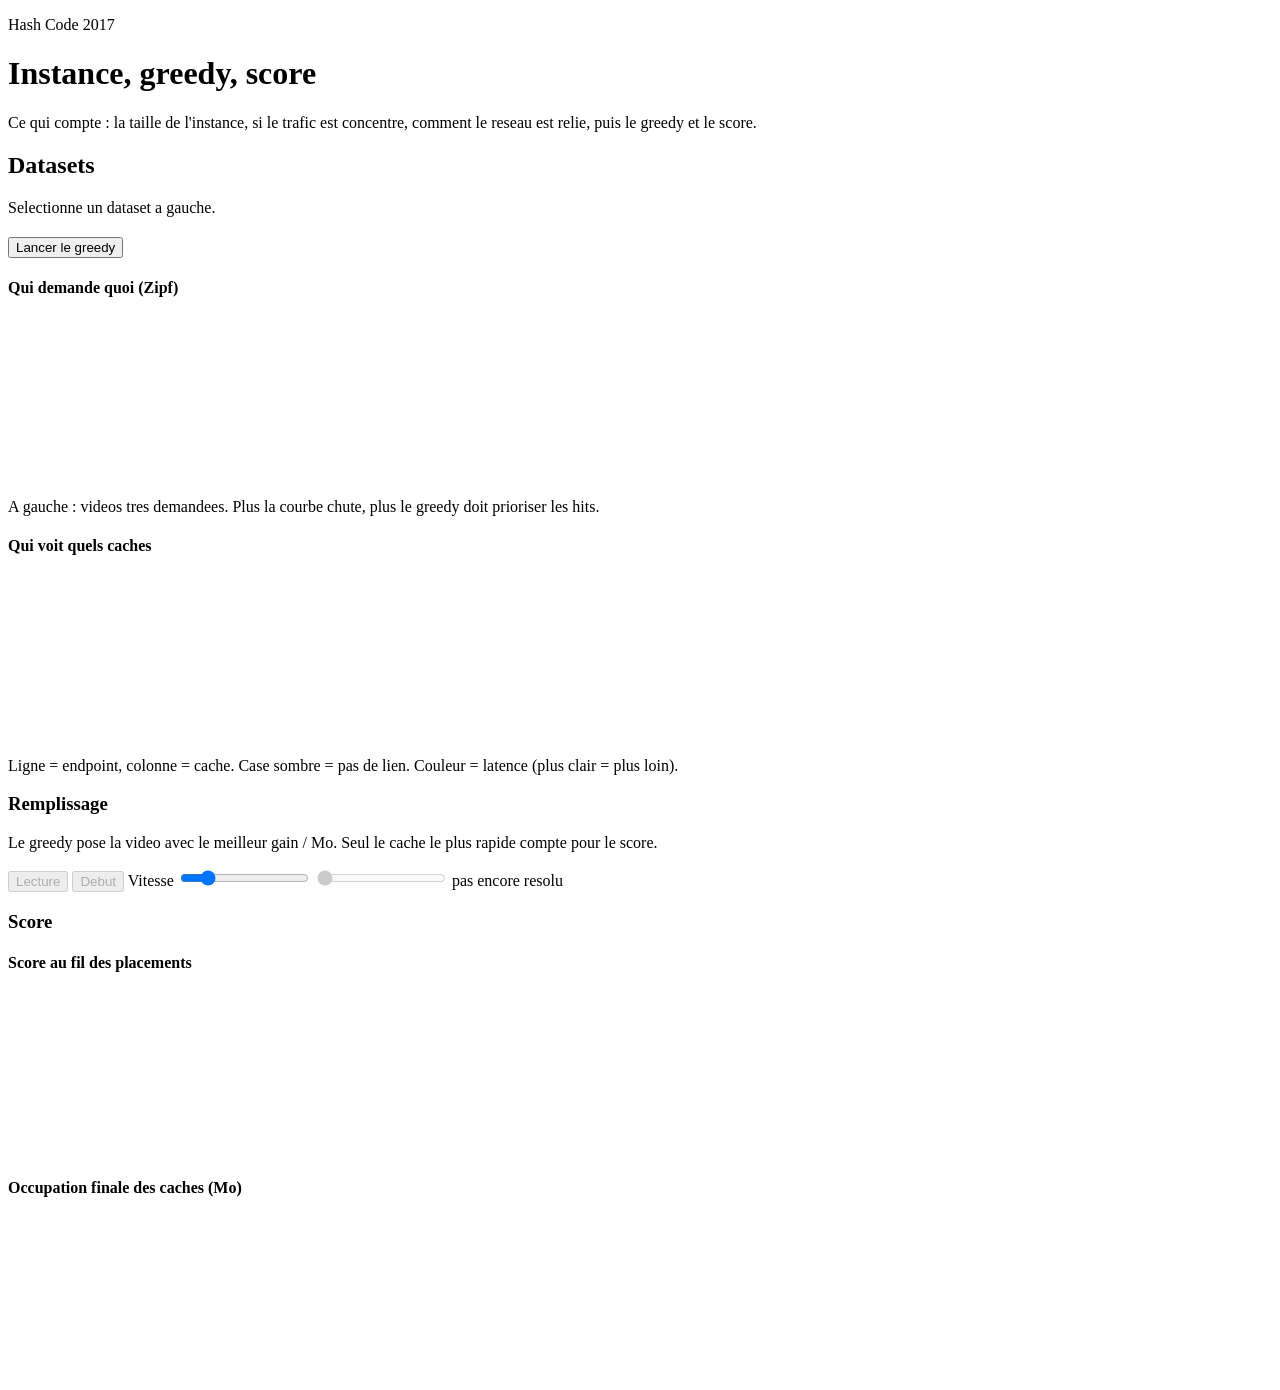
==== web/index.html @ 6b51d8bf "Add instance dashboard, and greedy fill trace." ====
<!DOCTYPE html>
<html lang="fr">
<head>
  <meta charset="UTF-8" />
  <meta name="viewport" content="width=device-width, initial-scale=1" />
  <title>Streaming Videos — dashboard</title>
  <link rel="stylesheet" href="/style.css?v=4" />
</head>
<body>
  <header>
    <div>
      <p class="kicker">Hash Code 2017</p>
      <h1>Instance, greedy, score</h1>
    </div>
    <p class="hint">Ce qui compte : la taille de l'instance, si le trafic est concentre, comment le reseau est relie, puis le greedy et le score.</p>
  </header>

  <main>
    <aside>
      <h2>Datasets</h2>
      <div id="dataset-list" class="list"></div>
    </aside>

    <section class="panel">
      <div id="empty" class="empty">Selectionne un dataset a gauche.</div>

      <div id="work" class="hidden">
        <div class="title-row">
          <div>
            <h2 id="ds-name"></h2>
            <p id="ds-meta" class="meta"></p>
          </div>
          <button id="btn-solve" type="button">Lancer le greedy</button>
        </div>

        <div class="cards" id="header-cards"></div>
        <p id="insight" class="legend"></p>

        <div class="grid-2">
          <article>
            <h4>Qui demande quoi (Zipf)</h4>
            <canvas id="chart-zipf" height="160"></canvas>
            <p class="legend">A gauche : videos tres demandees. Plus la courbe chute, plus le greedy doit prioriser les hits.</p>
          </article>
          <article>
            <h4>Qui voit quels caches</h4>
            <canvas id="chart-heat" height="160"></canvas>
            <p class="legend">Ligne = endpoint, colonne = cache. Case sombre = pas de lien. Couleur = latence (plus clair = plus loin).</p>
          </article>
        </div>

        <h3>Remplissage</h3>
        <p class="legend">Le greedy pose la video avec le meilleur gain / Mo. Seul le cache le plus rapide compte pour le score.</p>
        <div class="controls">
          <button id="btn-play" type="button" disabled>Lecture</button>
          <button id="btn-reset" type="button" disabled>Debut</button>
          <label>Vitesse
            <input id="speed" type="range" min="1" max="40" value="8" />
          </label>
          <input id="scrub" type="range" min="0" max="0" value="0" disabled />
          <span id="step-label">pas encore resolu</span>
        </div>
        <div id="caches" class="caches"></div>
        <p id="event" class="event"></p>

        <h3>Score</h3>
        <div class="cards" id="score-cards"></div>
        <div class="grid-2">
          <article>
            <h4>Score au fil des placements</h4>
            <canvas id="chart-score" height="160"></canvas>
            <p id="score-legend" class="legend"></p>
          </article>
          <article>
            <h4>Occupation finale des caches (Mo)</h4>
            <canvas id="chart-fillbars" height="160"></canvas>
          </article>
        </div>
      </div>
    </section>
  </main>
  <script src="/app.js?v=4"></script>
</body>
</html>
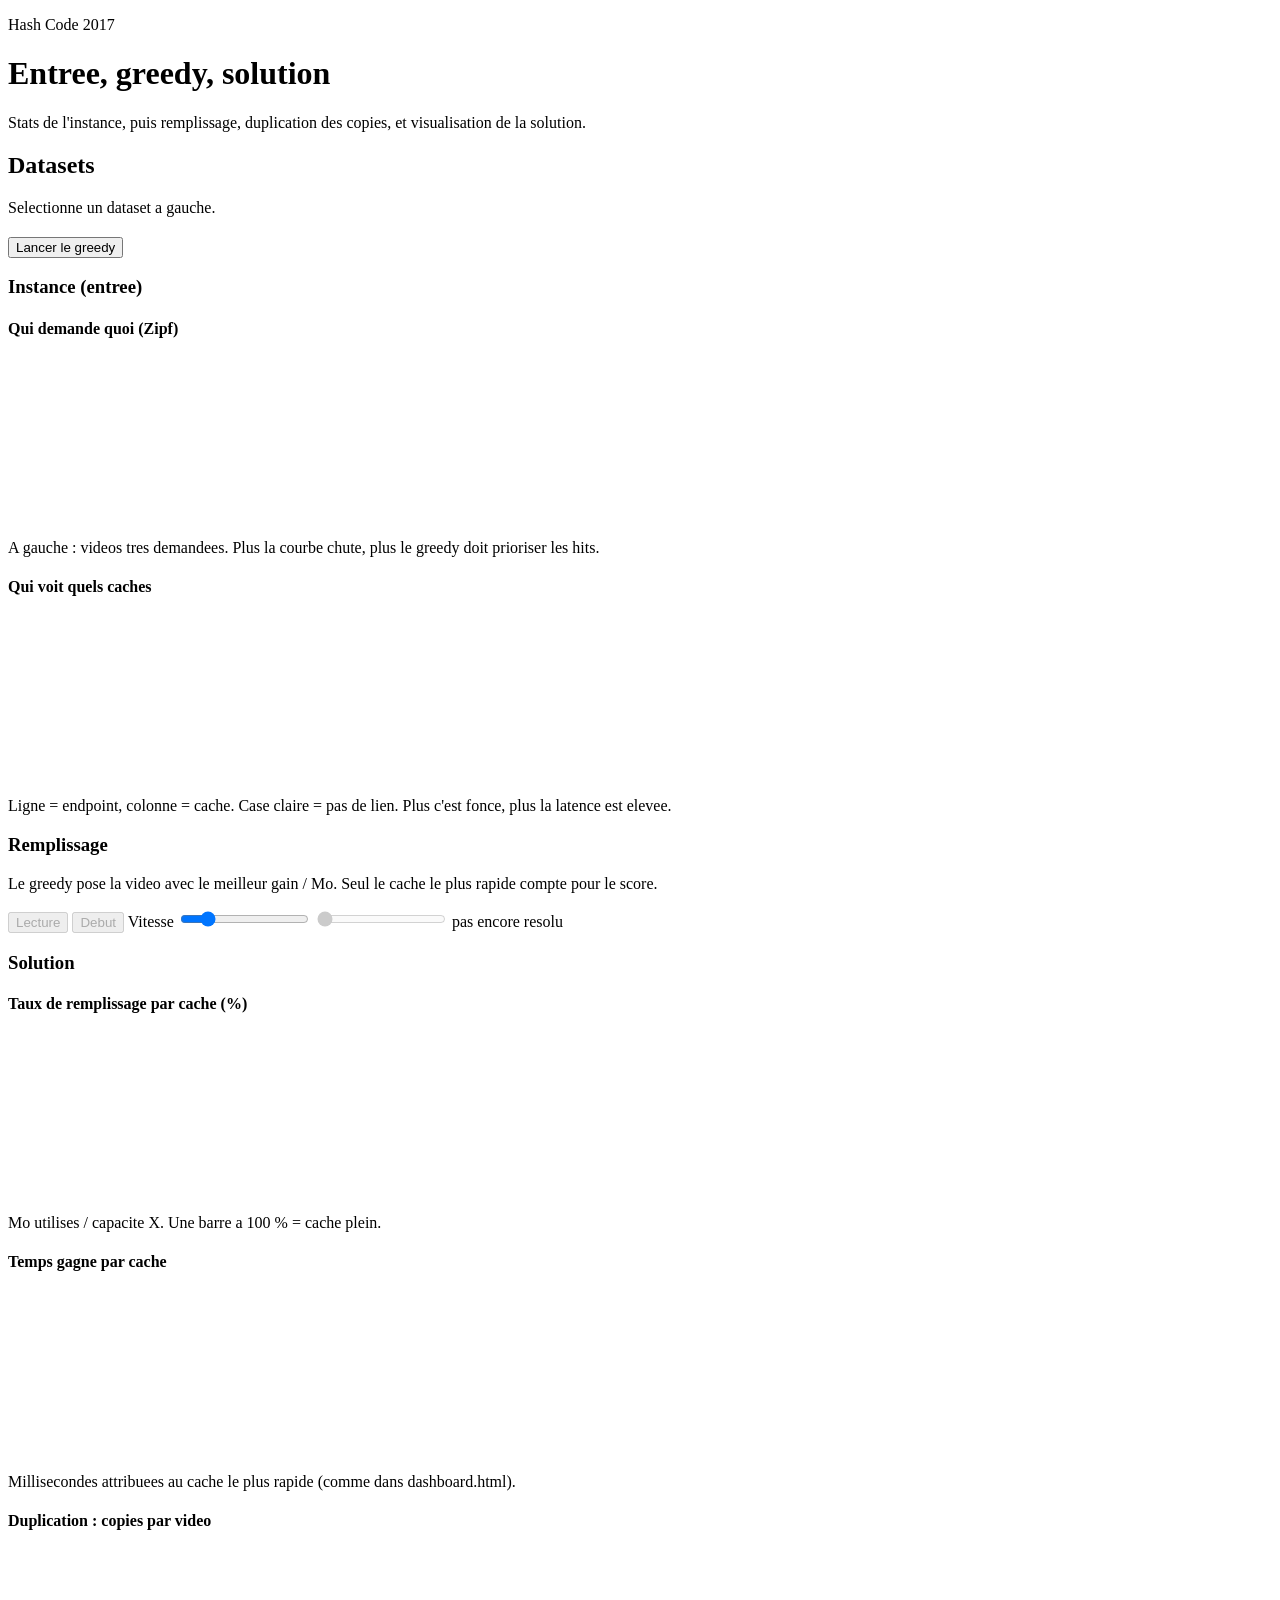
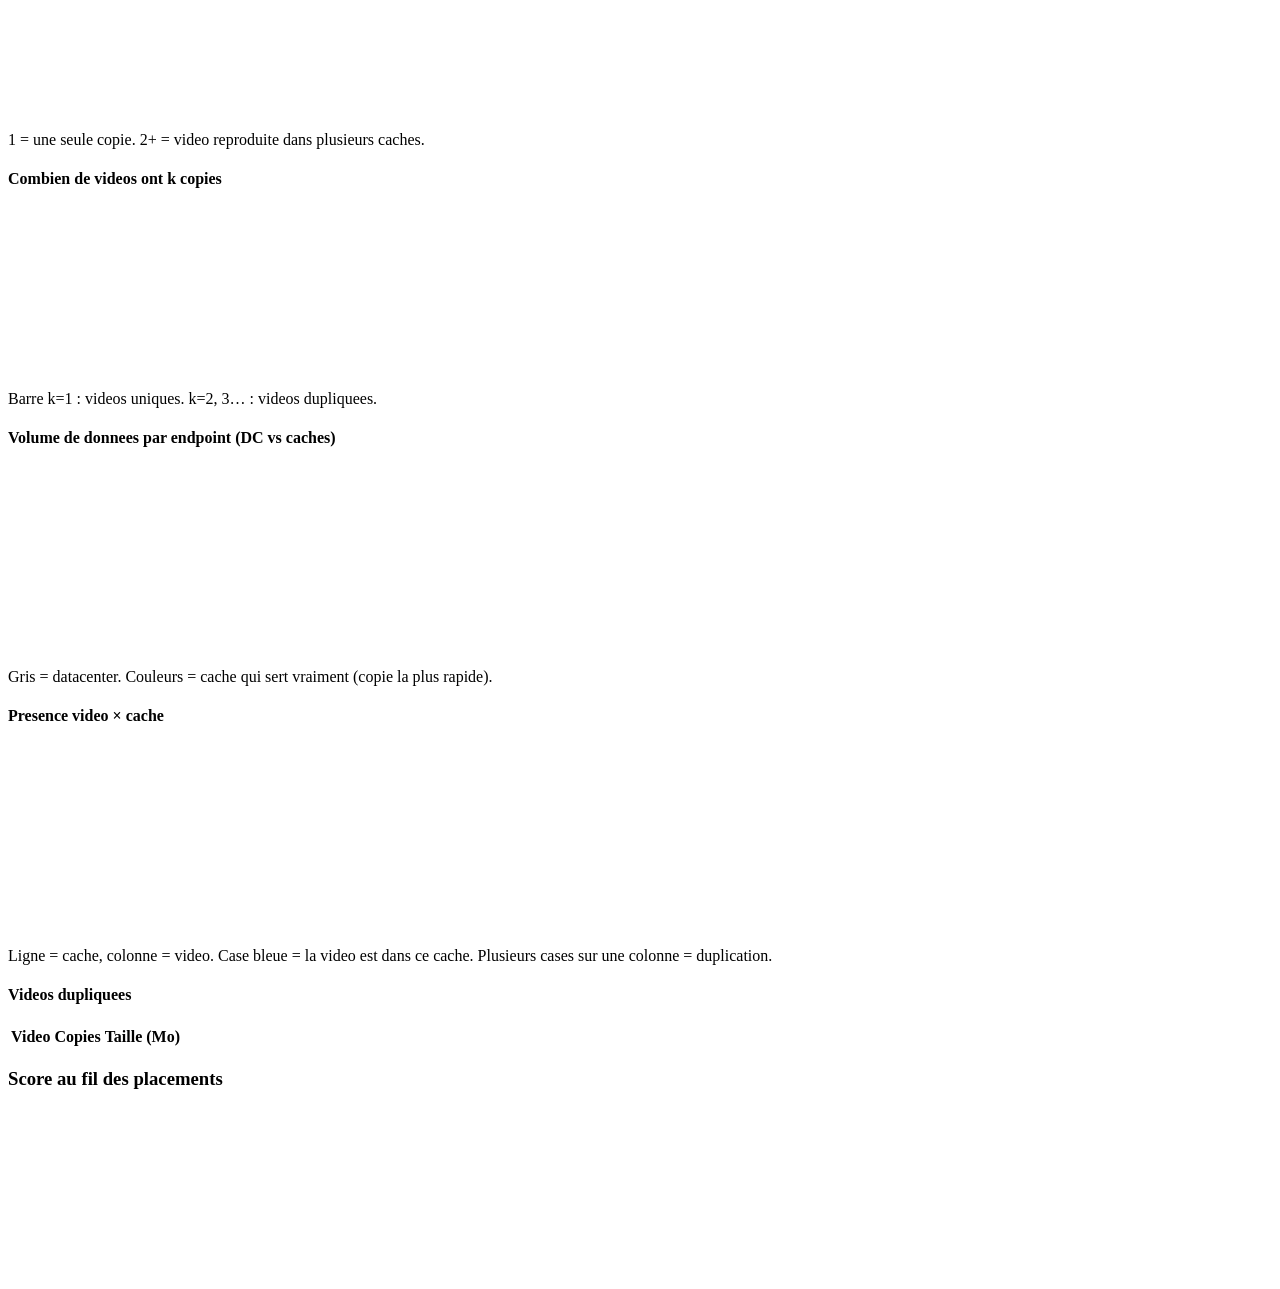
==== commit 3557bfad: "Refactor dashboard and main logic, enhance web interface Updated the dashboard.py to include a new s" ====
--- a/web/index.html
+++ b/web/index.html
@@ -4,15 +4,18 @@
   <meta charset="UTF-8" />
   <meta name="viewport" content="width=device-width, initial-scale=1" />
   <title>Streaming Videos — dashboard</title>
-  <link rel="stylesheet" href="/style.css?v=4" />
+  <link rel="preconnect" href="https://fonts.googleapis.com" />
+  <link rel="preconnect" href="https://fonts.gstatic.com" crossorigin />
+  <link href="https://fonts.googleapis.com/css2?family=Inter:wght@400;500;600;700&display=swap" rel="stylesheet" />
+  <link rel="stylesheet" href="/style.css?v=8" />
 </head>
 <body>
   <header>
     <div>
       <p class="kicker">Hash Code 2017</p>
-      <h1>Instance, greedy, score</h1>
+      <h1>Entree, greedy, solution</h1>
     </div>
-    <p class="hint">Ce qui compte : la taille de l'instance, si le trafic est concentre, comment le reseau est relie, puis le greedy et le score.</p>
+    <p class="hint">Stats de l'instance, puis remplissage, duplication des copies, et visualisation de la solution.</p>
   </header>
 
   <main>
@@ -30,9 +33,10 @@
             <h2 id="ds-name"></h2>
             <p id="ds-meta" class="meta"></p>
           </div>
-          <button id="btn-solve" type="button">Lancer le greedy</button>
+          <button id="btn-solve" class="btn" type="button">Lancer le greedy</button>
         </div>
 
+        <h3>Instance (entree)</h3>
         <div class="cards" id="header-cards"></div>
         <p id="insight" class="legend"></p>
 
@@ -45,15 +49,15 @@
           <article>
             <h4>Qui voit quels caches</h4>
             <canvas id="chart-heat" height="160"></canvas>
-            <p class="legend">Ligne = endpoint, colonne = cache. Case sombre = pas de lien. Couleur = latence (plus clair = plus loin).</p>
+            <p class="legend">Ligne = endpoint, colonne = cache. Case claire = pas de lien. Plus c'est fonce, plus la latence est elevee.</p>
           </article>
         </div>
 
         <h3>Remplissage</h3>
         <p class="legend">Le greedy pose la video avec le meilleur gain / Mo. Seul le cache le plus rapide compte pour le score.</p>
         <div class="controls">
-          <button id="btn-play" type="button" disabled>Lecture</button>
-          <button id="btn-reset" type="button" disabled>Debut</button>
+          <button id="btn-play" class="btn btn-ghost" type="button" disabled>Lecture</button>
+          <button id="btn-reset" class="btn btn-ghost" type="button" disabled>Debut</button>
           <label>Vitesse
             <input id="speed" type="range" min="1" max="40" value="8" />
           </label>
@@ -63,22 +67,72 @@
         <div id="caches" class="caches"></div>
         <p id="event" class="event"></p>
 
-        <h3>Score</h3>
-        <div class="cards" id="score-cards"></div>
-        <div class="grid-2">
-          <article>
-            <h4>Score au fil des placements</h4>
+        <div id="solution-block" class="hidden">
+          <h3>Solution</h3>
+          <div class="cards" id="score-cards"></div>
+          <div class="cards highlight" id="dup-cards"></div>
+          <p id="dup-legend" class="legend"></p>
+
+          <div class="grid-2">
+            <article>
+              <h4>Taux de remplissage par cache (%)</h4>
+              <canvas id="chart-fillpct" height="160"></canvas>
+              <p class="legend">Mo utilises / capacite X. Une barre a 100 % = cache plein.</p>
+            </article>
+            <article>
+              <h4>Temps gagne par cache</h4>
+              <canvas id="chart-saved" height="160"></canvas>
+              <p class="legend">Millisecondes attribuees au cache le plus rapide (comme dans dashboard.html).</p>
+            </article>
+          </div>
+
+          <div class="grid-2">
+            <article>
+              <h4>Duplication : copies par video</h4>
+              <canvas id="chart-presence" height="160"></canvas>
+              <p id="presence-legend" class="legend">1 = une seule copie. 2+ = video reproduite dans plusieurs caches.</p>
+            </article>
+            <article>
+              <h4>Combien de videos ont k copies</h4>
+              <canvas id="chart-duphist" height="160"></canvas>
+              <p class="legend">Barre k=1 : videos uniques. k=2, 3… : videos dupliquees.</p>
+            </article>
+          </div>
+
+          <article class="wide">
+            <h4>Volume de donnees par endpoint (DC vs caches)</h4>
+            <canvas id="chart-volume" height="180"></canvas>
+            <p class="legend">Gris = datacenter. Couleurs = cache qui sert vraiment (copie la plus rapide).</p>
+          </article>
+
+          <article class="wide" id="matrix-wrap">
+            <h4>Presence video × cache</h4>
+            <canvas id="chart-matrix" height="180"></canvas>
+            <p class="legend">Ligne = cache, colonne = video. Case bleue = la video est dans ce cache. Plusieurs cases sur une colonne = duplication.</p>
+          </article>
+
+          <article class="wide" id="dup-table-wrap">
+            <h4>Videos dupliquees</h4>
+            <div class="table-wrap">
+              <table>
+                <thead>
+                  <tr><th>Video</th><th>Copies</th><th>Taille (Mo)</th></tr>
+                </thead>
+                <tbody id="dup-table"></tbody>
+              </table>
+            </div>
+          </article>
+
+          <h3>Score au fil des placements</h3>
+          <article class="wide">
             <canvas id="chart-score" height="160"></canvas>
             <p id="score-legend" class="legend"></p>
-          </article>
-          <article>
-            <h4>Occupation finale des caches (Mo)</h4>
-            <canvas id="chart-fillbars" height="160"></canvas>
           </article>
         </div>
       </div>
     </section>
   </main>
-  <script src="/app.js?v=4"></script>
+  <div id="chart-tip" class="hidden"></div>
+  <script src="/app.js?v=8"></script>
 </body>
 </html>
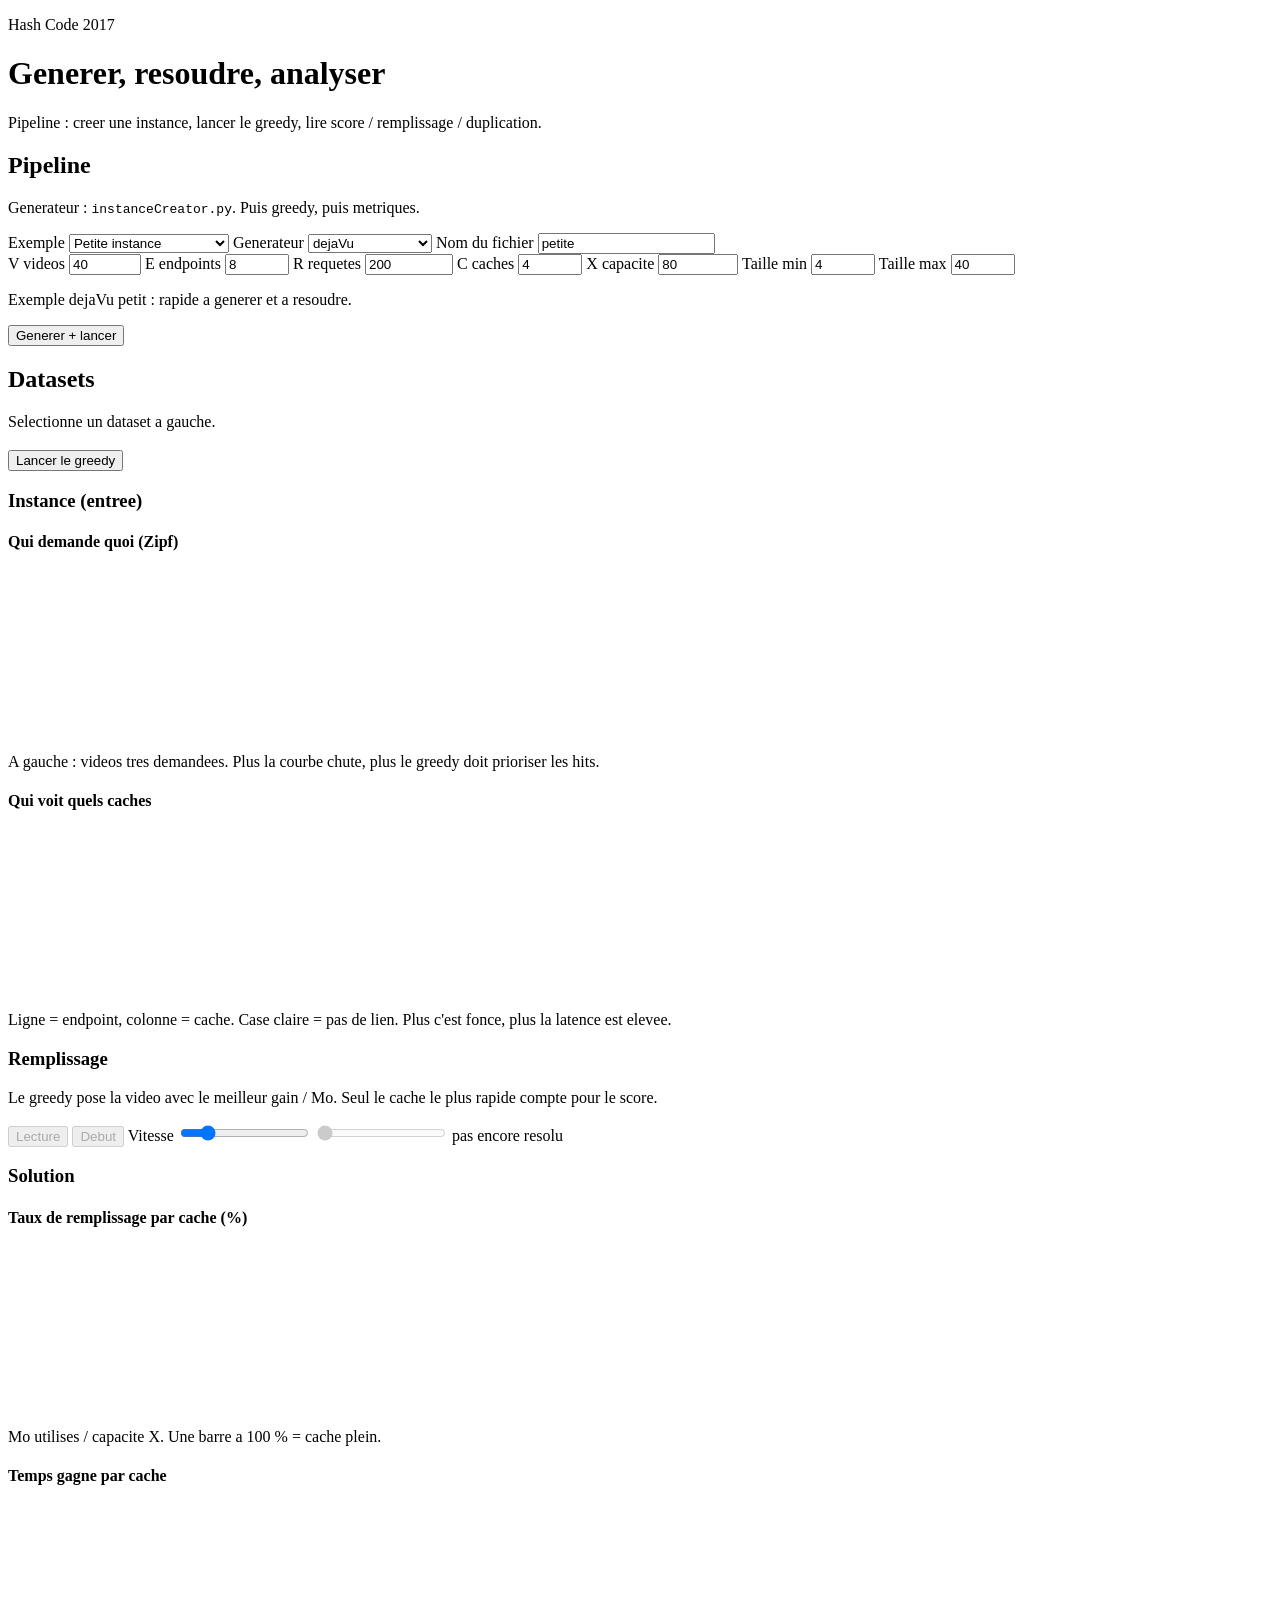
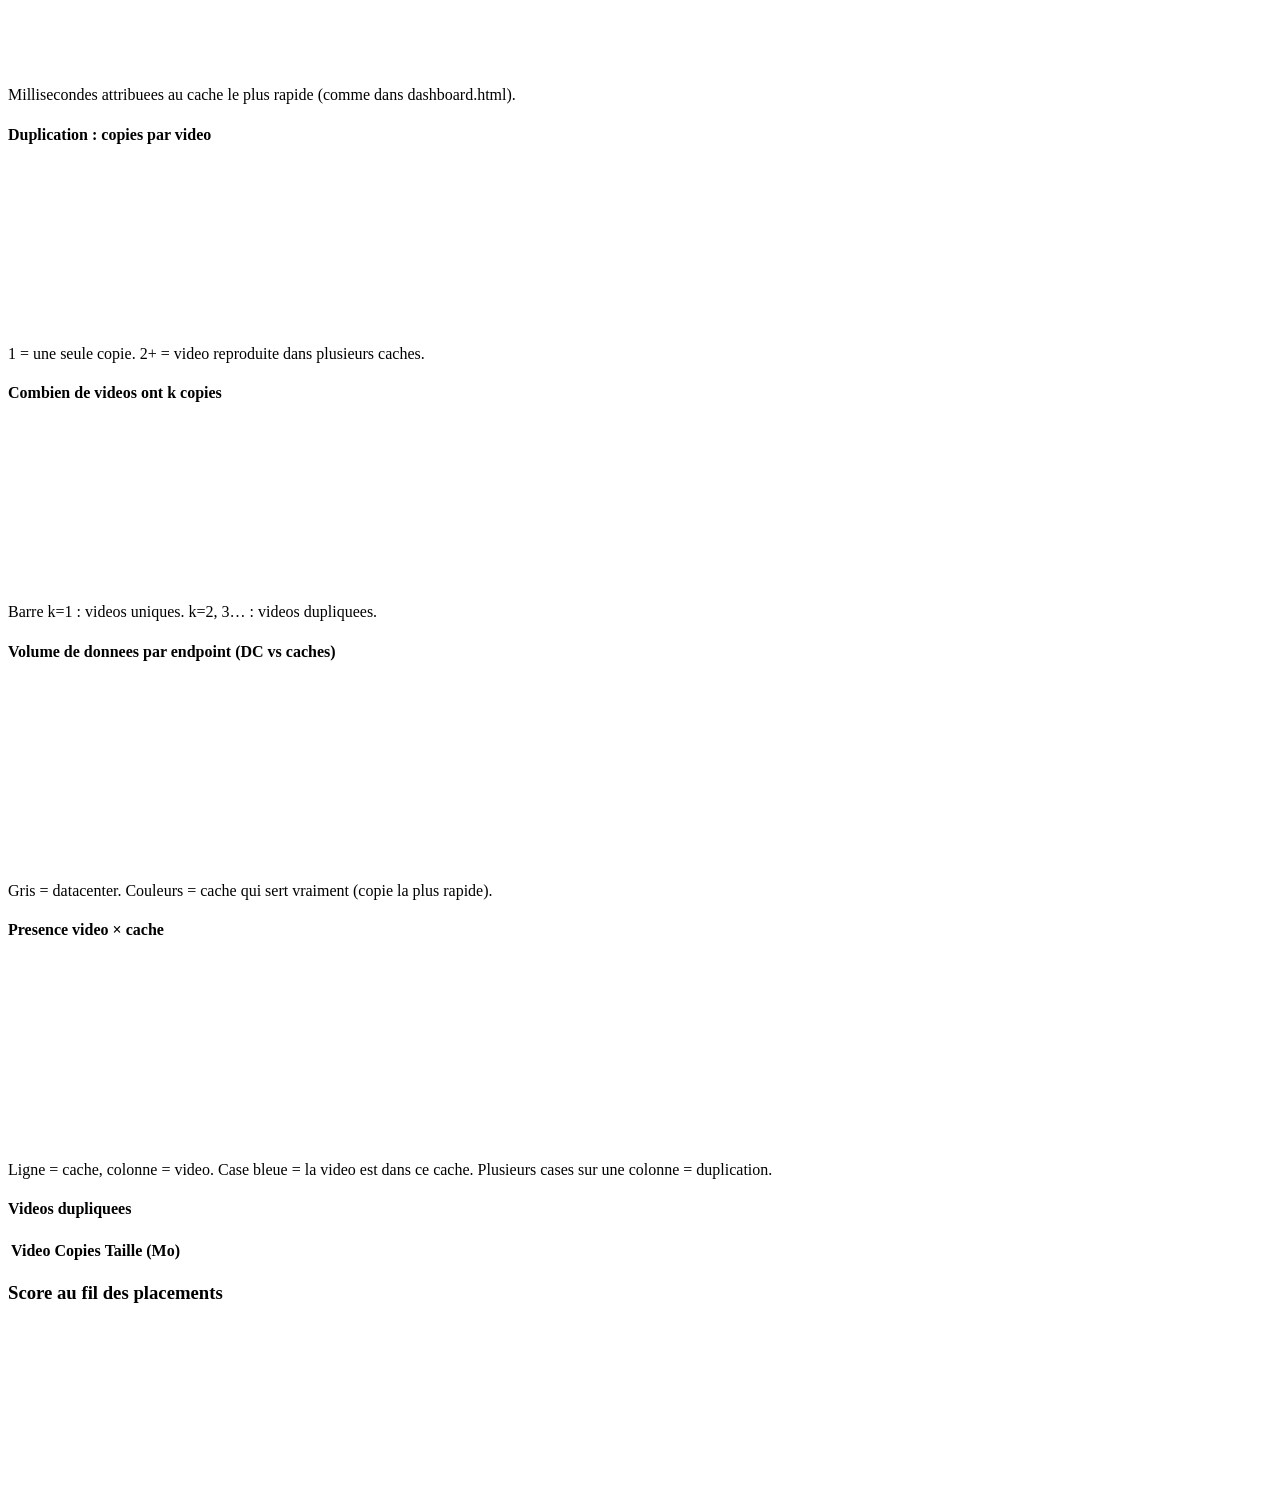
==== commit 85d24d3d: "Add instanceCreator pipeline to the dashboard with small, medium, and custom presets." ====
--- a/web/index.html
+++ b/web/index.html
@@ -7,19 +7,51 @@
   <link rel="preconnect" href="https://fonts.googleapis.com" />
   <link rel="preconnect" href="https://fonts.gstatic.com" crossorigin />
   <link href="https://fonts.googleapis.com/css2?family=Inter:wght@400;500;600;700&display=swap" rel="stylesheet" />
-  <link rel="stylesheet" href="/style.css?v=8" />
+  <link rel="stylesheet" href="/style.css?v=13" />
 </head>
 <body>
   <header>
     <div>
       <p class="kicker">Hash Code 2017</p>
-      <h1>Entree, greedy, solution</h1>
+      <h1>Generer, resoudre, analyser</h1>
     </div>
-    <p class="hint">Stats de l'instance, puis remplissage, duplication des copies, et visualisation de la solution.</p>
+    <p class="hint">Pipeline : creer une instance, lancer le greedy, lire score / remplissage / duplication.</p>
   </header>
 
   <main>
     <aside>
+      <h2>Pipeline</h2>
+      <p class="legend">Generateur : <code>instanceCreator.py</code>. Puis greedy, puis metriques.</p>
+      <form id="gen-form" class="gen-form">
+        <label>Exemple
+          <select id="gen-preset">
+            <option value="petite">Petite instance</option>
+            <option value="moyenne">Instance moyenne</option>
+            <option value="perso">Instance personnalisee</option>
+          </select>
+        </label>
+        <label id="lab-gen">Generateur
+          <select id="gen-kind">
+            <option value="dejaVu">dejaVu</option>
+            <option value="universalLambda">universalLambda</option>
+          </select>
+        </label>
+        <label>Nom du fichier
+          <input id="gen-nom" type="text" value="petite" maxlength="40" />
+        </label>
+        <div class="gen-grid">
+          <label>V videos <input id="gen-V" type="number" min="2" max="10000" value="40" /></label>
+          <label>E endpoints <input id="gen-E" type="number" min="1" max="1000" value="8" /></label>
+          <label id="lab-R">R requetes <input id="gen-R" type="number" min="1" max="1000000" value="200" /></label>
+          <label>C caches <input id="gen-C" type="number" min="4" max="1000" value="4" /></label>
+          <label>X capacite <input id="gen-X" type="number" min="1" max="500000" value="80" /></label>
+          <label id="lab-vmin">Taille min <input id="gen-vmin" type="number" min="1" max="1000" value="4" /></label>
+          <label id="lab-vmax">Taille max <input id="gen-vmax" type="number" min="1" max="1000" value="40" /></label>
+        </div>
+        <p id="gen-legend" class="legend">Exemple dejaVu petit : rapide a generer et a resoudre.</p>
+        <button id="btn-pipeline" class="btn" type="submit">Generer + lancer</button>
+        <p id="pipe-status" class="legend"></p>
+      </form>
       <h2>Datasets</h2>
       <div id="dataset-list" class="list"></div>
     </aside>
@@ -133,6 +165,6 @@
     </section>
   </main>
   <div id="chart-tip" class="hidden"></div>
-  <script src="/app.js?v=8"></script>
+  <script src="/app.js?v=13"></script>
 </body>
 </html>
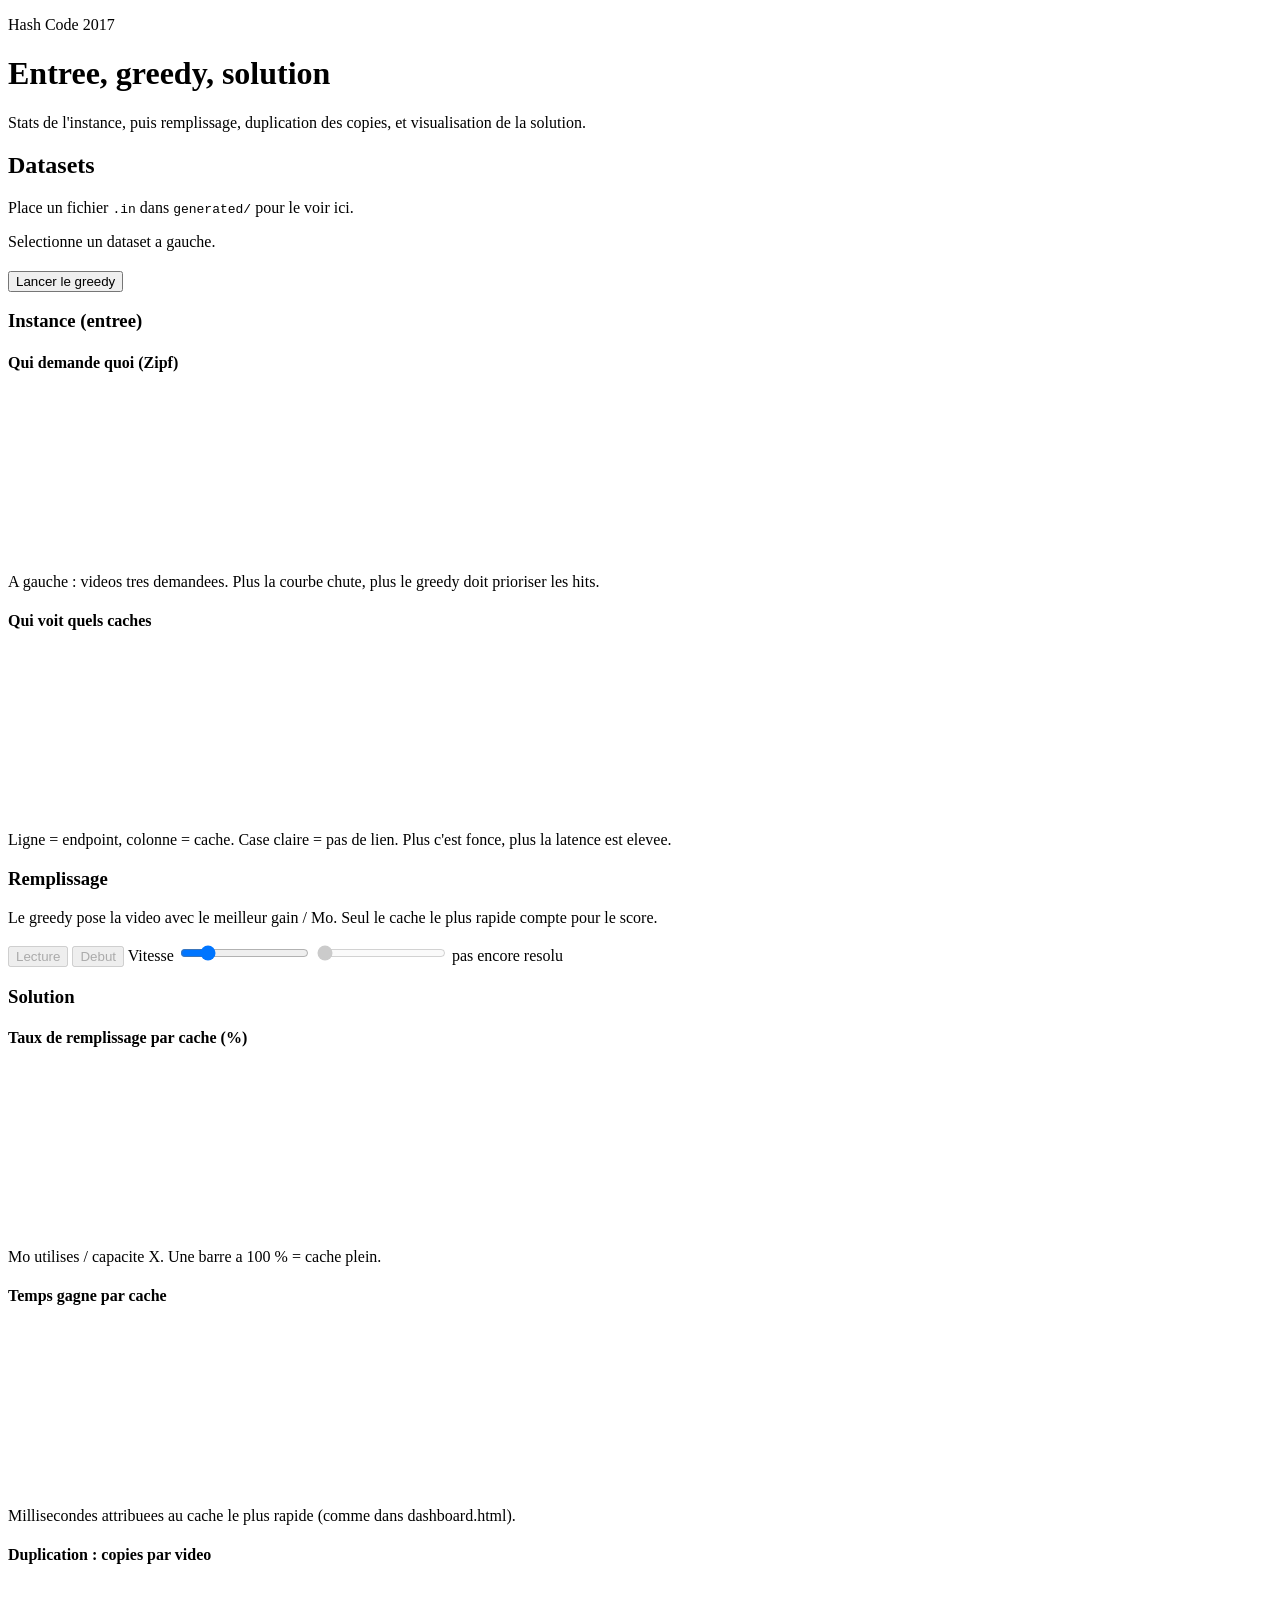
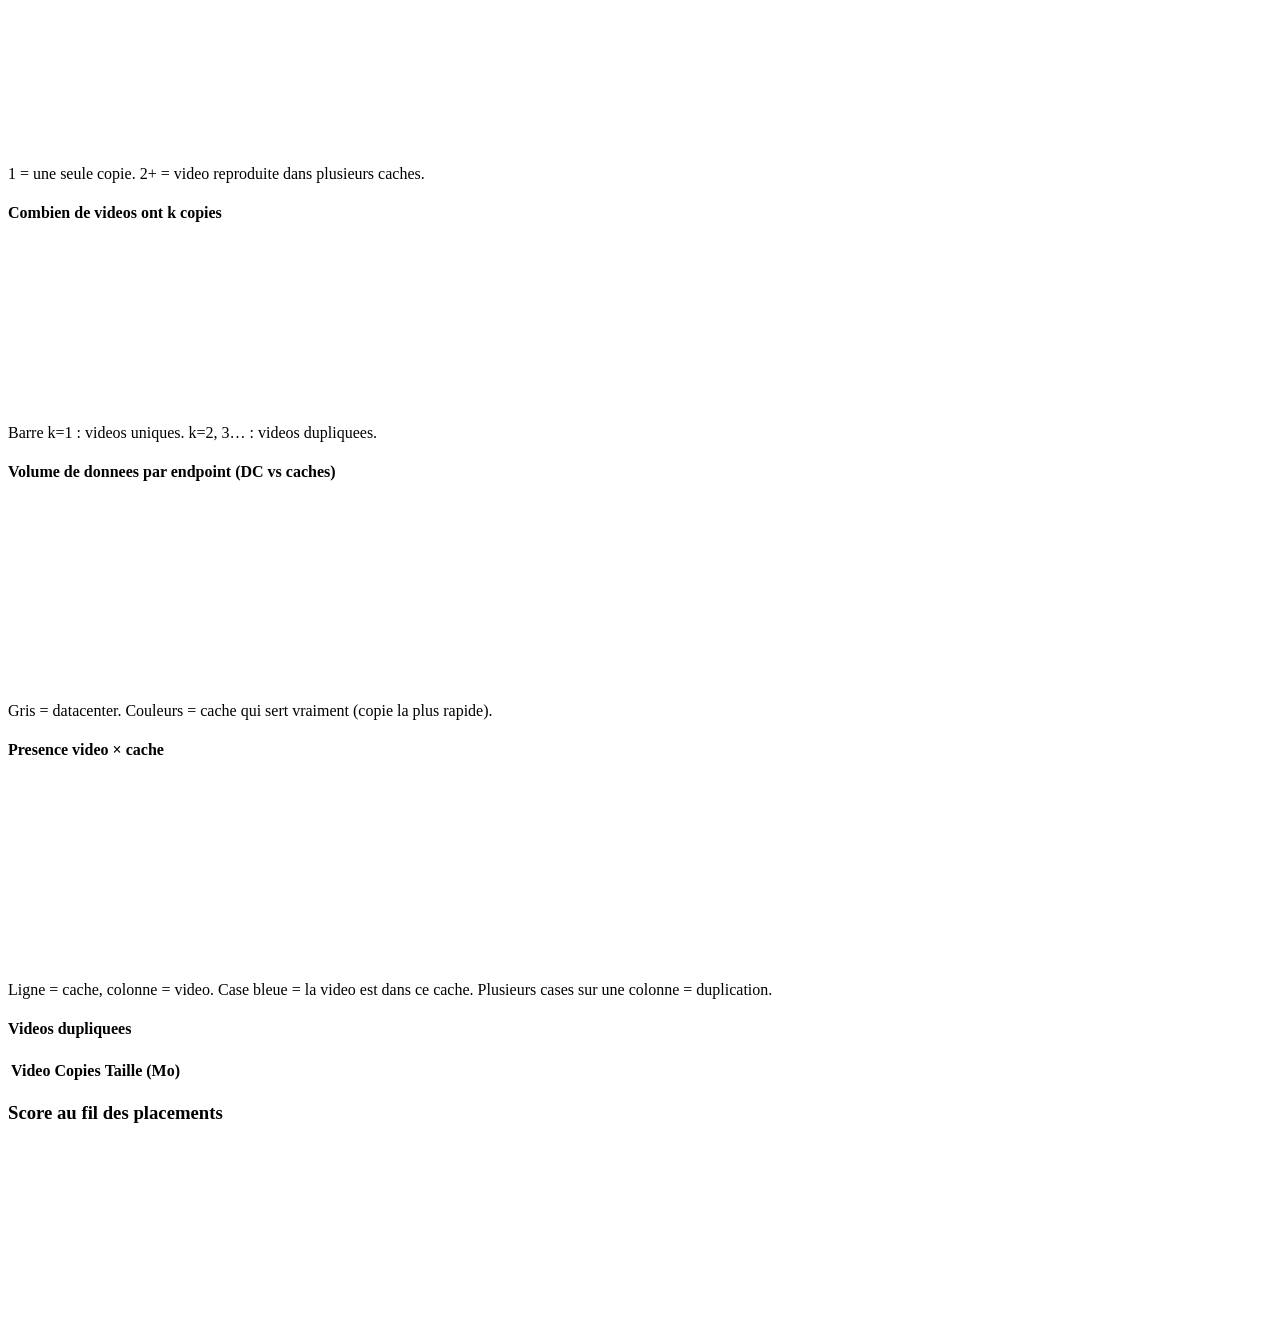
==== commit 47ada519: "Replace main with the solver, judge, and dashboard from dashboard-stats." ====
--- a/web/index.html
+++ b/web/index.html
@@ -7,52 +7,21 @@
   <link rel="preconnect" href="https://fonts.googleapis.com" />
   <link rel="preconnect" href="https://fonts.gstatic.com" crossorigin />
   <link href="https://fonts.googleapis.com/css2?family=Inter:wght@400;500;600;700&display=swap" rel="stylesheet" />
-  <link rel="stylesheet" href="/style.css?v=13" />
+  <link rel="stylesheet" href="/style.css?v=14" />
 </head>
 <body>
   <header>
     <div>
       <p class="kicker">Hash Code 2017</p>
-      <h1>Generer, resoudre, analyser</h1>
+      <h1>Entree, greedy, solution</h1>
     </div>
-    <p class="hint">Pipeline : creer une instance, lancer le greedy, lire score / remplissage / duplication.</p>
+    <p class="hint">Stats de l'instance, puis remplissage, duplication des copies, et visualisation de la solution.</p>
   </header>
 
   <main>
     <aside>
-      <h2>Pipeline</h2>
-      <p class="legend">Generateur : <code>instanceCreator.py</code>. Puis greedy, puis metriques.</p>
-      <form id="gen-form" class="gen-form">
-        <label>Exemple
-          <select id="gen-preset">
-            <option value="petite">Petite instance</option>
-            <option value="moyenne">Instance moyenne</option>
-            <option value="perso">Instance personnalisee</option>
-          </select>
-        </label>
-        <label id="lab-gen">Generateur
-          <select id="gen-kind">
-            <option value="dejaVu">dejaVu</option>
-            <option value="universalLambda">universalLambda</option>
-          </select>
-        </label>
-        <label>Nom du fichier
-          <input id="gen-nom" type="text" value="petite" maxlength="40" />
-        </label>
-        <div class="gen-grid">
-          <label>V videos <input id="gen-V" type="number" min="2" max="10000" value="40" /></label>
-          <label>E endpoints <input id="gen-E" type="number" min="1" max="1000" value="8" /></label>
-          <label id="lab-R">R requetes <input id="gen-R" type="number" min="1" max="1000000" value="200" /></label>
-          <label>C caches <input id="gen-C" type="number" min="4" max="1000" value="4" /></label>
-          <label>X capacite <input id="gen-X" type="number" min="1" max="500000" value="80" /></label>
-          <label id="lab-vmin">Taille min <input id="gen-vmin" type="number" min="1" max="1000" value="4" /></label>
-          <label id="lab-vmax">Taille max <input id="gen-vmax" type="number" min="1" max="1000" value="40" /></label>
-        </div>
-        <p id="gen-legend" class="legend">Exemple dejaVu petit : rapide a generer et a resoudre.</p>
-        <button id="btn-pipeline" class="btn" type="submit">Generer + lancer</button>
-        <p id="pipe-status" class="legend"></p>
-      </form>
       <h2>Datasets</h2>
+      <p class="legend">Place un fichier <code>.in</code> dans <code>generated/</code> pour le voir ici.</p>
       <div id="dataset-list" class="list"></div>
     </aside>
 
@@ -165,6 +134,6 @@
     </section>
   </main>
   <div id="chart-tip" class="hidden"></div>
-  <script src="/app.js?v=13"></script>
+  <script src="/app.js?v=14"></script>
 </body>
 </html>
